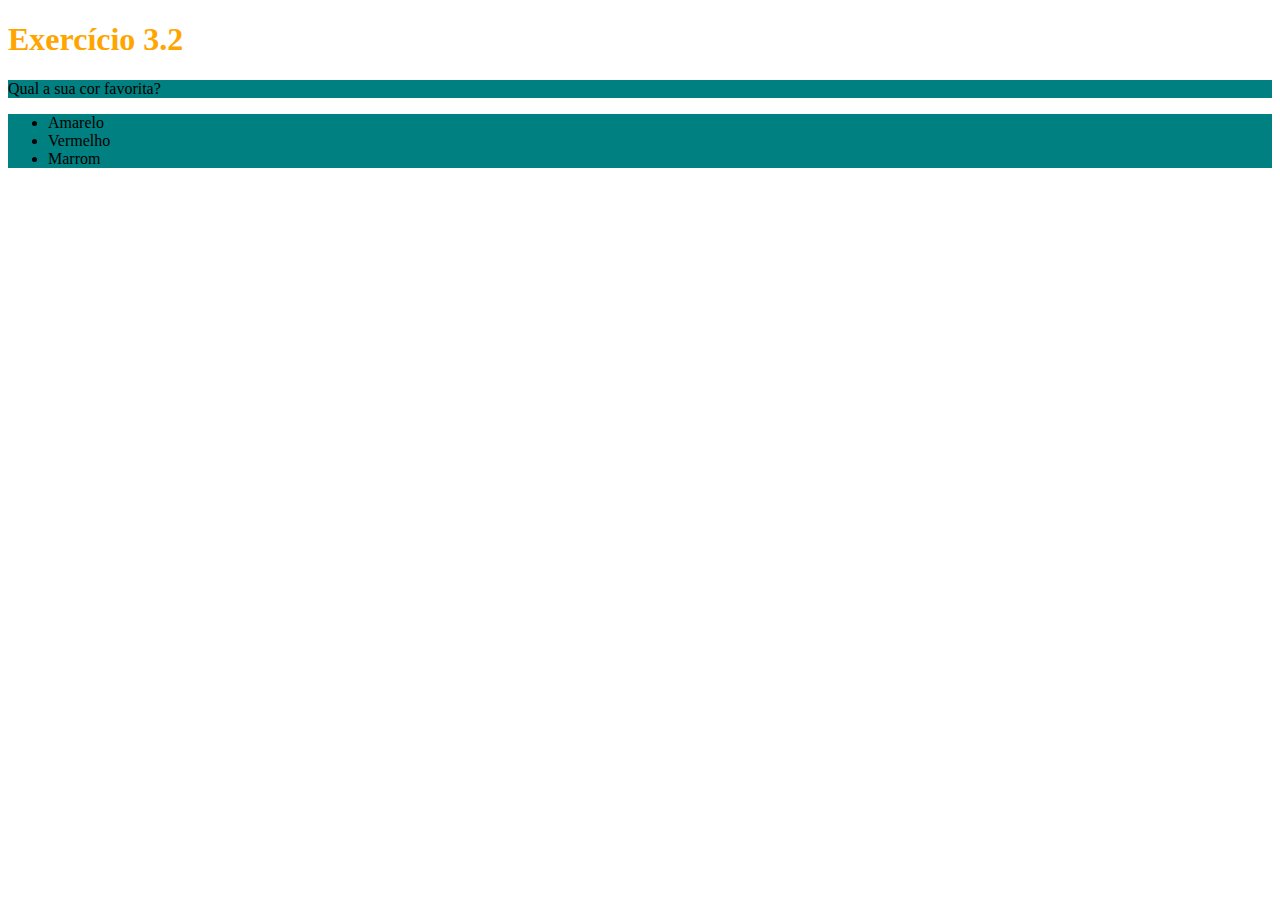
==== 01-fundamentos/intro-html-css/dia02/index.html @ ca21cf42 "Adiciona arquivo index.html da atividade do dia" ====
<!DOCTYPE html>
<html lang="pt-br">
    <head>
        <meta charset="UTF-8">
        <title>HTML</title>
        <style>
            h1 {
                size: 65px;
                color: orange;
            }
            .fundao {
                background-color: teal;
            }
        </style>
    </head>

    <body>
        <h1>Exercício 3.2</h1>
        <p class="fundao">Qual a sua cor favorita?</p>
        <ul class="fundao">
            <li>Amarelo</li>
            <li>Vermelho</li>
            <li>Marrom</li>
        </ul>
    </body>
</html>
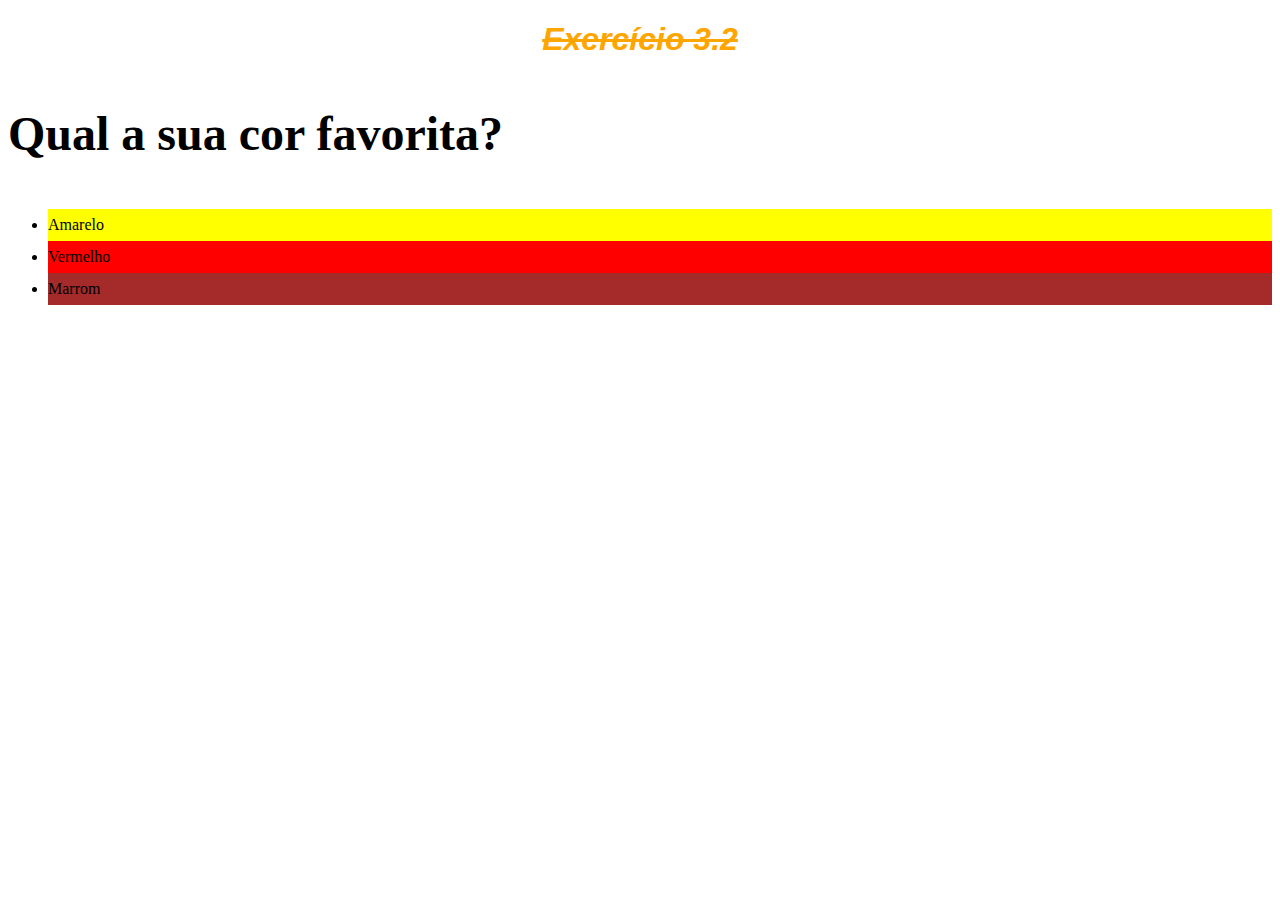
==== commit 512fa556: "modificações no arquivo index.html seguindo indicações do exercicio de fixação" ====
--- a/01-fundamentos/intro-html-css/dia02/index.html
+++ b/01-fundamentos/intro-html-css/dia02/index.html
@@ -7,20 +7,46 @@
             h1 {
                 size: 65px;
                 color: orange;
+                font-family: sans-serif;
+                font-style: oblique;
+                text-align:center;
+                text-decoration: line-through;
             }
-            .fundao {
-                background-color: teal;
+
+            p {
+                font-weight: 600;
+                font-size: 3em;
+            }
+
+            ul {
+                line-height: 200%;
+            }
+
+            body {
+                font-size: 16px;
+            }
+
+            #amarelo {
+                background-color: yellow;
+            }
+
+            #vermelho {
+                background-color: red;
+            }
+
+            #marrom {
+                background-color: brown;
             }
         </style>
     </head>
 
     <body>
         <h1>Exercício 3.2</h1>
-        <p class="fundao">Qual a sua cor favorita?</p>
-        <ul class="fundao">
-            <li>Amarelo</li>
-            <li>Vermelho</li>
-            <li>Marrom</li>
+        <p>Qual a sua cor favorita?</p>
+        <ul>
+            <li id="amarelo">Amarelo</li>
+            <li id="vermelho">Vermelho</li>
+            <li id="marrom">Marrom</li>
         </ul>
     </body>
 </html>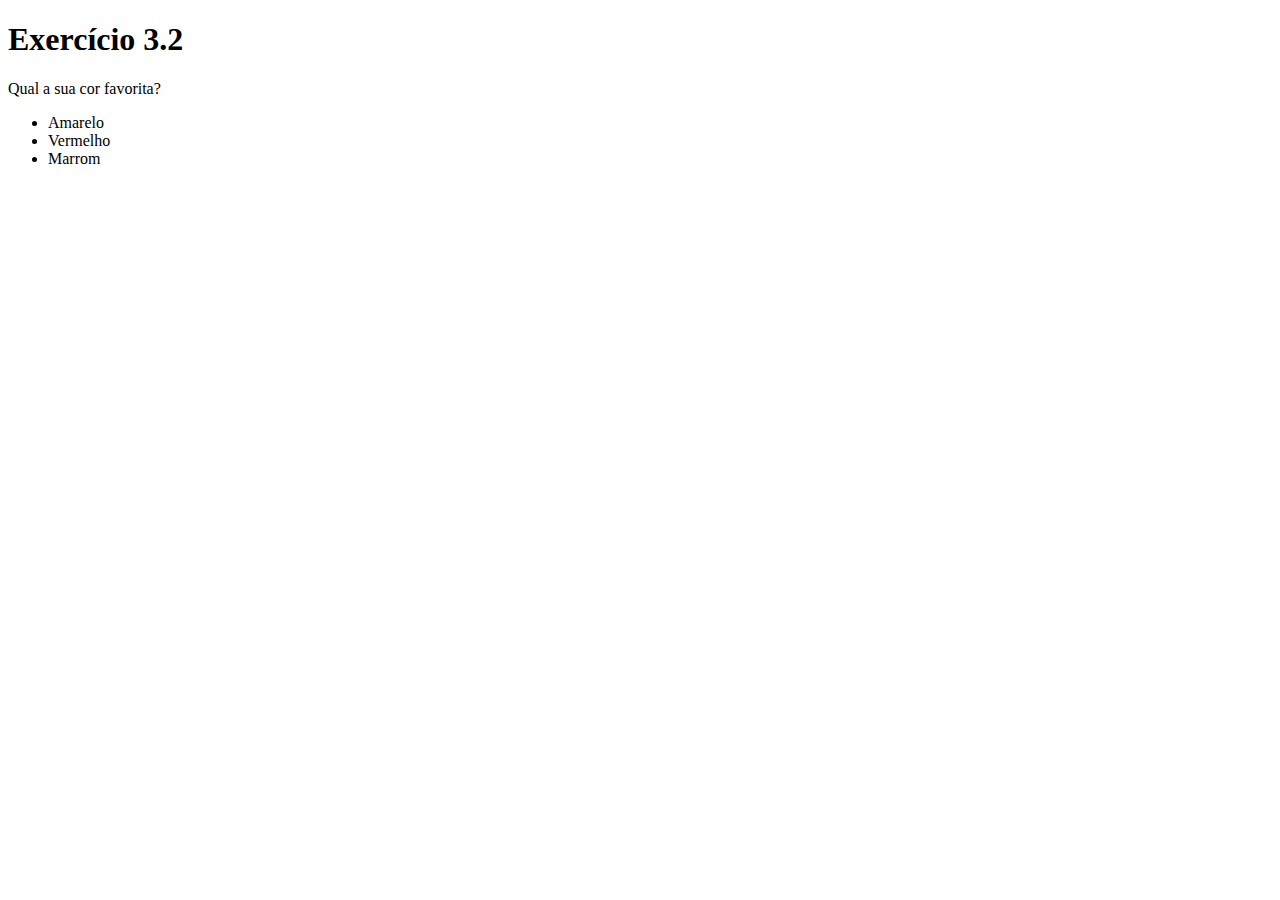
==== commit ed469c62: "Alterações no arquivo index.html, seguindo os exercícios da aula" ====
--- a/01-fundamentos/intro-html-css/dia02/index.html
+++ b/01-fundamentos/intro-html-css/dia02/index.html
@@ -3,8 +3,9 @@
     <head>
         <meta charset="UTF-8">
         <title>HTML</title>
+        <link rel="stylesheet" type="text/css" href="style.css">
         <style>
-            h1 {
+         /*   h1 {
                 size: 65px;
                 color: orange;
                 font-family: sans-serif;
